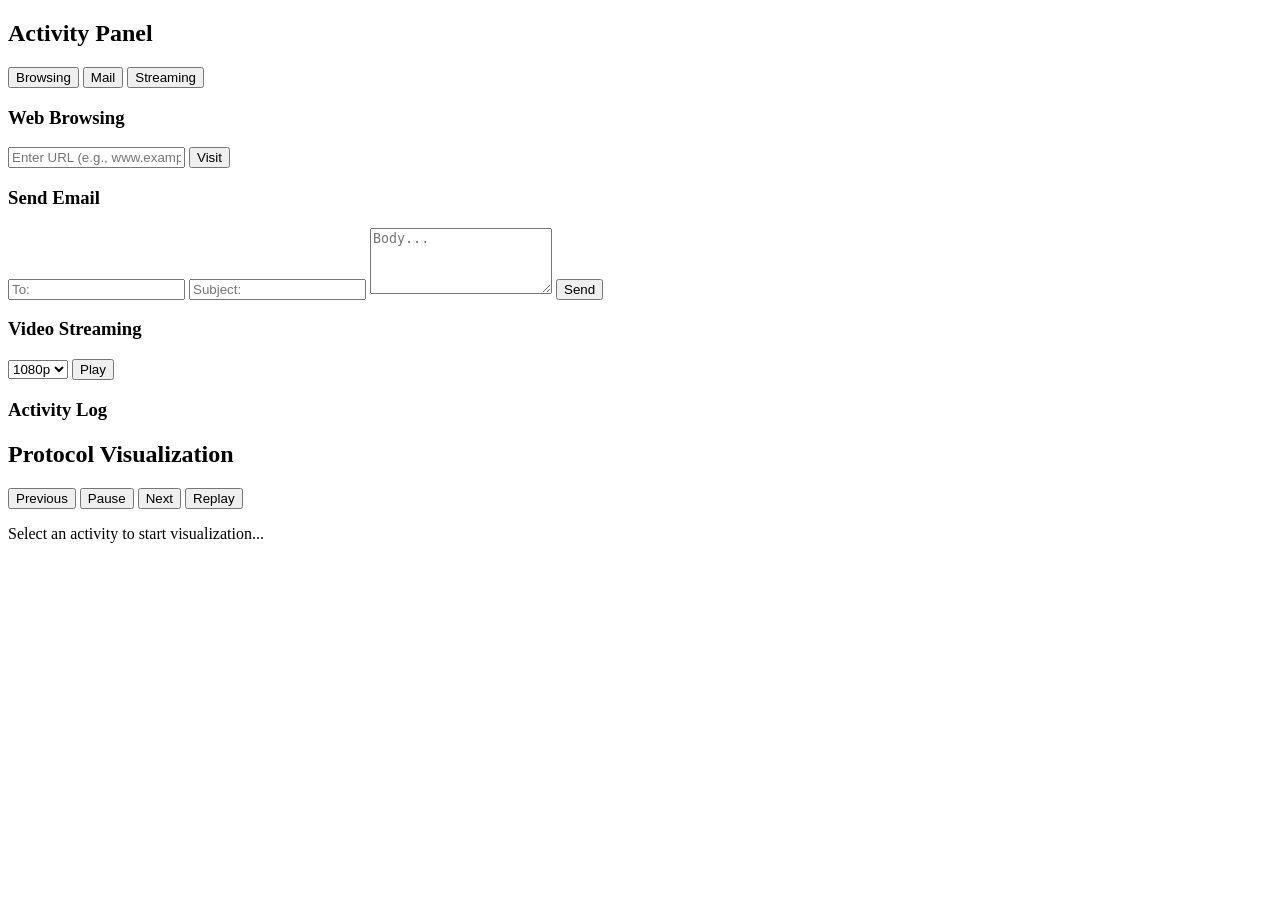
==== index.html @ c415bd21 "Add files via upload" ====
<!DOCTYPE html>
<html lang="en">
<head>
    <meta charset="UTF-8">
    <meta name="viewport" content="width=device-width, initial-scale=1.0">
    <title>Protocol Visualizer Dashboard</title>
    <link rel="stylesheet" href="/static/style.css">
</head>
<body>
    <div class="container">
        <!-- Left Panel: Activity Panel -->
        <div class="panel left-panel">
            <h2>Activity Panel</h2>
            <div class="tabs">
                <button class="tab-btn active" onclick="showTab('browsing')">Browsing</button>
                <button class="tab-btn" onclick="showTab('mail')">Mail</button>
                <button class="tab-btn" onclick="showTab('streaming')">Streaming</button>
            </div>

            <!-- Browsing Tab -->
            <div id="browsing" class="tab-content active">
                <h3>Web Browsing</h3>
                <input type="text" id="urlInput" placeholder="Enter URL (e.g., www.example.com)">
                <button onclick="startSimulation('browsing')">Visit</button>
            </div>

            <!-- Mail Tab -->
            <div id="mail" class="tab-content">
                <h3>Send Email</h3>
                <input type="text" id="mailTo" placeholder="To:">
                <input type="text" id="mailSubject" placeholder="Subject:">
                <textarea id="mailBody" placeholder="Body..." rows="4"></textarea>
                <button onclick="startSimulation('mail')">Send</button>
            </div>

            <!-- Streaming Tab -->
            <div id="streaming" class="tab-content">
                <h3>Video Streaming</h3>
                <select id="streamQuality">
                    <option value="1080p">1080p</option>
                    <option value="720p">720p</option>
                    <option value="480p">480p</option>
                </select>
                <button onclick="startSimulation('streaming')">Play</button>
            </div>

            <div class="activity-log">
                <h3>Activity Log</h3>
                <ul id="logList"></ul>
            </div>
        </div>

        <!-- Right Panel: Protocol Visualization -->
        <div class="panel right-panel">
            <h2>Protocol Visualization</h2>
            
            <div class="controls">
                <button onclick="prevStep()">Previous</button>
                <button id="playPauseBtn" onclick="togglePlayPause()">Pause</button>
                <button onclick="nextStep()">Next</button>
                <button onclick="replaySimulation()">Replay</button>
            </div>

            <div class="visualization-area" id="visArea">
                <p class="placeholder">Select an activity to start visualization...</p>
            </div>
        </div>
    </div>

    <script src="/static/script.js"></script>
</body>
</html>
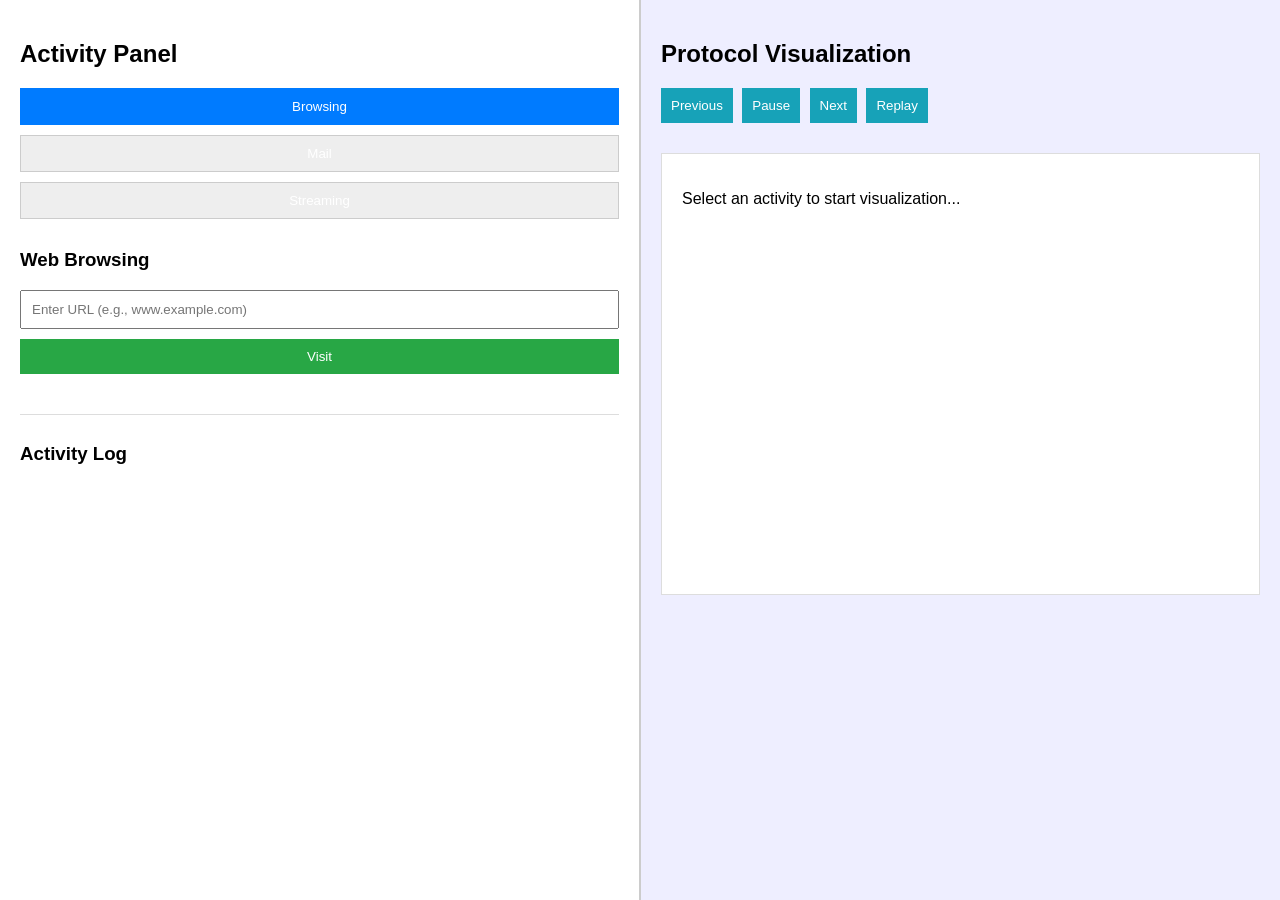
==== commit 7695a378: "Update index.html" ====
--- a/index.html
+++ b/index.html
@@ -4,7 +4,7 @@
     <meta charset="UTF-8">
     <meta name="viewport" content="width=device-width, initial-scale=1.0">
     <title>Protocol Visualizer Dashboard</title>
-    <link rel="stylesheet" href="/static/style.css">
+    <link rel="stylesheet" href="/style.css">
 </head>
 <body>
     <div class="container">
--- a/style.css
+++ b/style.css
@@ -0,0 +1,126 @@
+body {
+    font-family: Arial, sans-serif;
+    margin: 0;
+    padding: 0;
+    background-color: #f4f4f9;
+}
+
+.container {
+    display: flex;
+    height: 100vh;
+}
+
+.panel {
+    flex: 1;
+    padding: 20px;
+    box-sizing: border-box;
+    overflow-y: auto;
+}
+
+.left-panel {
+    border-right: 2px solid #ccc;
+    background-color: #fff;
+}
+
+.right-panel {
+    background-color: #eef;
+}
+
+.tabs {
+    margin-bottom: 20px;
+}
+
+.tab-btn {
+    padding: 10px 20px;
+    cursor: pointer;
+    border: 1px solid #ccc;
+    background: #eee;
+}
+
+.tab-btn.active {
+    background: #007bff;
+    color: white;
+    border-color: #007bff;
+}
+
+.tab-content {
+    display: none;
+    margin-bottom: 20px;
+}
+
+.tab-content.active {
+    display: block;
+}
+
+input, textarea, select, button {
+    width: 100%;
+    padding: 10px;
+    margin-bottom: 10px;
+    box-sizing: border-box;
+}
+
+button {
+    background-color: #28a745;
+    color: white;
+    border: none;
+    cursor: pointer;
+}
+
+button:hover {
+    background-color: #218838;
+}
+
+.controls button {
+    width: auto;
+    margin-right: 5px;
+    background-color: #17a2b8;
+}
+
+.controls button:hover {
+    background-color: #138496;
+}
+
+.activity-log {
+    margin-top: 30px;
+    border-top: 1px solid #ddd;
+    padding-top: 10px;
+}
+
+#logList {
+    list-style: none;
+    padding: 0;
+    font-size: 0.9em;
+    color: #555;
+}
+
+.visualization-area {
+    margin-top: 20px;
+    padding: 20px;
+    background: #fff;
+    border: 1px solid #ddd;
+    min-height: 400px;
+}
+
+.message-box {
+    padding: 10px;
+    margin-bottom: 10px;
+    border-radius: 5px;
+    font-family: monospace;
+    opacity: 0;
+    transition: opacity 0.3s;
+}
+
+.message-box.visible {
+    opacity: 1;
+}
+
+.client-msg {
+    background-color: #d4edda;
+    border-left: 5px solid #28a745;
+}
+
+.server-msg {
+    background-color: #cce5ff;
+    border-right: 5px solid #007bff;
+    text-align: right;
+}
